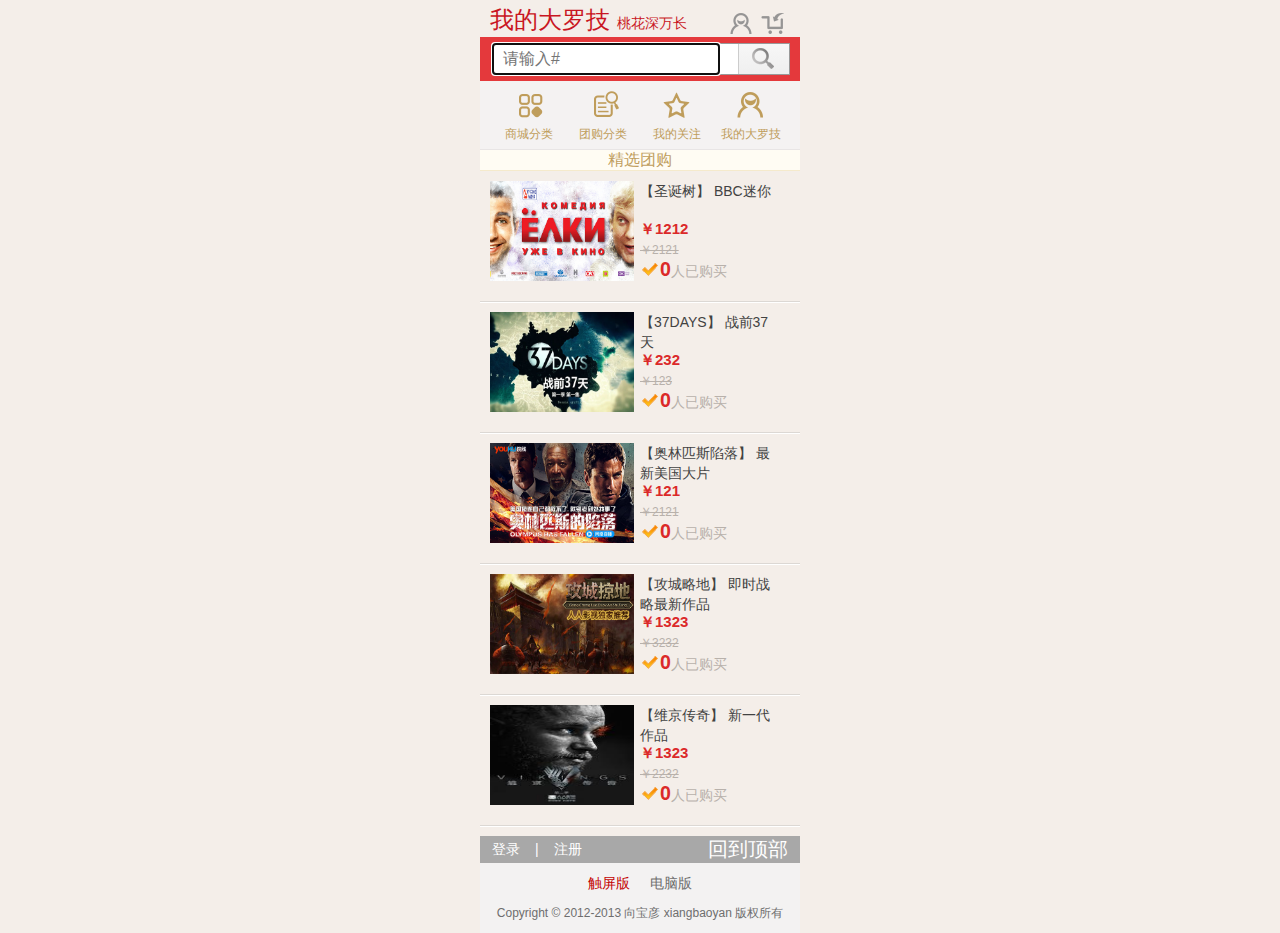
==== m.html @ 89ebb409 "23" ====
<!DOCTYPE html>
<html>
<head>
    <meta charset="utf-8">
    <title></title>
    <link rel="stylesheet" type="text/css" href="../css/m.css"/>
</head>
<body style="width: 320px; margin: 0 auto;">

<div class="new-jd-logo">
    <div style="font-size:24px; padding-top:10px; height:35px; color:#c91623;">我的大罗技        <font style="font-size:14px;">桃花深万长</font></div>
    <div class="new-hlogo-btn">
        <img src="/users/avatar.png"  id="userAva"
             style="width: 25px;display:none;position: absolute;top:10px;left: 3px" alt=""/>
        <a href="muser-login.php" class="new-m-myjd"><span>我的大罗技</span></a>
        <a href="mcart.php" id="html5_cart" class="new-m-cart"><span>购物车</span></a>
    </div>
</div>


<div class="new-header">
    <form id="ssform" action="#" method="post">
        <div class="new-srch-box" style="margin-right: 10px;">
            <input name="keyWord" id="keyWord" type="text" size="16" maxlength="20" required autofocus
                   autocomplete="off" class="new-srch-input" placeholder="请输入#" style="color:#999999;"
                   value="">
            <a href="#" class="new-s-srch" onclick='#'><span></span></a>
        </div>
    </form>
</div>


<div class="new-tab-type5">
    <div class="new-tbl-type">
        <a href="mcate/id-0.php" class="new-tbl-cell"><span class="new-icon1"><span></span><br>商城分类</span></a><a
            href="mtuan/id-0.php" class="new-tbl-cell"><span class="new-icon2"><span></span><br>团购分类</span></a><a
            href="index.php" class="new-tbl-cell"><span class="new-icon3"><span></span><br>我的关注</span></a><a
            href="muser-login.php" class="new-tbl-cell"><span class="new-icon4"><span></span><br>我的大罗技</span></a>
    </div>
</div>


<div class="box_top">精选团购</div>


        <div class="thumb">
            <ul class="lst-type">
                <li class="box lt-li">
                    <a class="lt-a" href="#">
                        <p class="thumb-img" style="width:150px;">
                            <img width="144" height="100" alt="photo" src="/goodImgs/8395b749a5c8fd29bef450db0ff468f6.jpg"><br>
                        </p>
                            <span class="thumb-cont" style="display:block;padding:5px 8px 0 0px">
							<span style="height:40px;font-size:14px;margin-top: -8px;">
								【圣诞树】
                                BBC迷你                            </span>

                            	<span style="margin-top:-8px;" mode="nowrap">
                                	<strong style="font-size:15px;">￥1212</strong>
                                </span>
								<span style="margin-top: -6px;" mode="nowrap">
                                	<del style="font-size:12px;">￥2121</del>
                                </span>

								<p style="font-size:14px;margin-top: -8px;" class="buy txt2">
                                    <span></span><strong>0</strong>人已购买</p>
								</span>

                    </a>
                </li>
            </ul>
        </div>


    
        <div class="thumb">
            <ul class="lst-type">
                <li class="box lt-li">
                    <a class="lt-a" href="#">
                        <p class="thumb-img" style="width:150px;">
                            <img width="144" height="100" alt="photo" src="/goodImgs/034252d85a70ba8def52b0a3a3cd6efb.jpg"><br>
                        </p>
                            <span class="thumb-cont" style="display:block;padding:5px 8px 0 0px">
							<span style="height:40px;font-size:14px;margin-top: -8px;">
								【37DAYS】
                                战前37天                            </span>

                            	<span style="margin-top:-8px;" mode="nowrap">
                                	<strong style="font-size:15px;">￥232</strong>
                                </span>
								<span style="margin-top: -6px;" mode="nowrap">
                                	<del style="font-size:12px;">￥123</del>
                                </span>

								<p style="font-size:14px;margin-top: -8px;" class="buy txt2">
                                    <span></span><strong>0</strong>人已购买</p>
								</span>

                    </a>
                </li>
            </ul>
        </div>


    
        <div class="thumb">
            <ul class="lst-type">
                <li class="box lt-li">
                    <a class="lt-a" href="#">
                        <p class="thumb-img" style="width:150px;">
                            <img width="144" height="100" alt="photo" src="/goodImgs/6e27900802745820000bc24ffe987eba.jpg"><br>
                        </p>
                            <span class="thumb-cont" style="display:block;padding:5px 8px 0 0px">
							<span style="height:40px;font-size:14px;margin-top: -8px;">
								【奥林匹斯陷落】
                                最新美国大片                            </span>

                            	<span style="margin-top:-8px;" mode="nowrap">
                                	<strong style="font-size:15px;">￥121</strong>
                                </span>
								<span style="margin-top: -6px;" mode="nowrap">
                                	<del style="font-size:12px;">￥2121</del>
                                </span>

								<p style="font-size:14px;margin-top: -8px;" class="buy txt2">
                                    <span></span><strong>0</strong>人已购买</p>
								</span>

                    </a>
                </li>
            </ul>
        </div>


    
        <div class="thumb">
            <ul class="lst-type">
                <li class="box lt-li">
                    <a class="lt-a" href="#">
                        <p class="thumb-img" style="width:150px;">
                            <img width="144" height="100" alt="photo" src="/goodImgs/bb15f302eb7eea71625477de06e8a8ce.jpg"><br>
                        </p>
                            <span class="thumb-cont" style="display:block;padding:5px 8px 0 0px">
							<span style="height:40px;font-size:14px;margin-top: -8px;">
								【攻城略地】
                                即时战略最新作品                            </span>

                            	<span style="margin-top:-8px;" mode="nowrap">
                                	<strong style="font-size:15px;">￥1323</strong>
                                </span>
								<span style="margin-top: -6px;" mode="nowrap">
                                	<del style="font-size:12px;">￥3232</del>
                                </span>

								<p style="font-size:14px;margin-top: -8px;" class="buy txt2">
                                    <span></span><strong>0</strong>人已购买</p>
								</span>

                    </a>
                </li>
            </ul>
        </div>


    
        <div class="thumb">
            <ul class="lst-type">
                <li class="box lt-li">
                    <a class="lt-a" href="#">
                        <p class="thumb-img" style="width:150px;">
                            <img width="144" height="100" alt="photo" src="/goodImgs/1c4f2ce950178fa379ba4bfdb438d157.jpg"><br>
                        </p>
                            <span class="thumb-cont" style="display:block;padding:5px 8px 0 0px">
							<span style="height:40px;font-size:14px;margin-top: -8px;">
								【维京传奇】
                                 新一代作品                            </span>

                            	<span style="margin-top:-8px;" mode="nowrap">
                                	<strong style="font-size:15px;">￥1323</strong>
                                </span>
								<span style="margin-top: -6px;" mode="nowrap">
                                	<del style="font-size:12px;">￥2232</del>
                                </span>

								<p style="font-size:14px;margin-top: -8px;" class="buy txt2">
                                    <span></span><strong>0</strong>人已购买</p>
								</span>

                    </a>
                </li>
            </ul>
        </div>


    


<div class="new-footer">
    <div class="new-f-login">
        <a href="muser-login.php" id="loginBtn" style="padding-right: 10px;">登录</a><span class="new-bar2">|</span><a
            href="muser-register.php" style="padding-left: 10px;">注册</a>
        <span class="new-back-top"><a href="#top">回到顶部</a></span>
    </div>
    <div class="new-f-section"><a href="m.php" class="on">触屏版</a><a
            id="toPcHome">电脑版</a></div>
    <div class="new-f-section2">Copyright &copy; 2012-2013 向宝彦 xiangbaoyan 版权所有</div>
</div>
</body>
<script src="/js/jquery.min.js"></script>
<script src="/js/jquery.cookie.js"></script>
<script>
    if($.cookie("username")){
        $("#userAva").css("display","block").siblings(".new-m-myjd").attr("href","");
        $("#loginBtn").html("退出").attr("href","").click(function(){
            $.removeCookie("username");
            $.removeCookie("uniqid");
            location.reload();
        })
    }
</script>
</html>
---- css/m.css ----
@CHARSET "UTF-8";body,p,h1,h2,h3,h4,h5,h6,ul,ol,li,dl,dt,dd,table,th,td,form,fieldset,legend,input,textarea,button,select {margin:0;padding:0;}body,input,textarea,select,button,table {font-size:16px;line-height:1.25em;}body {min-width:320px;font-size:1em;font-family:'microsoft yahei',Verdana,Arial,Helvetica,sans-serif;color:#000;-webkit-text-size-adjust:none;}img,fieldset {border:0;}ul,ol {list-style:none;}em,address {font-style:normal;}a {color:#000;text-decoration:none;}table {border-collapse:collapse;}.new-tbl-type {display:table;width:100%;}.new-tbl-cell {display:table-cell;}.new-s-srch {position:absolute;top:0;right:0;width:50px;height:30px;border-left:1px solid #ccc;background:#f3f3f3;background:-webkit-gradient(linear,left top,left bottom,from(#f7f7f7),to(#efefef));background:-moz-linear-gradient(top,#f7f7f7,#efefef);}.new-s-srch span {display:block;width:50px;height:30px;background:url("/images/icon.png") 13px -1053px no-repeat;}.new-srch-box {display:block;position:relative;width:70%;height:30px;margin-left:35px;border:1px solid #999;}.new-srch-input {width:100%;height:30px;margin-right:30px;border:0;border-radius:0;background:#fff;font-size:16px;line-height:24px;font-weight:normal;color:#c3c2c2;text-indent:10px;vertical-align:top;-webkit-appearance:none;}.new-jd-logo {position:relative;padding:0 10px;}.new-hlogo-btn {position:absolute;top:0;right:10px;}.new-m-myjd,.new-m-cart {display:inline-block;width:30px;height:39px;}.new-m-myjd span,.new-m-cart span {display:inline-block;width:26px;height:21px;margin-top:13px;background:url("/images/icon2b.png") 4px 0 no-repeat;background-size:180px 180px;text-indent:-9999px;}.new-m-cart span {width:24px;height:21px;background-position:-24px 0;}.new-header {position:relative;z-index:8888;height:44px;background:#e4393c;margin-top:-8px;}.new-header .new-srch-box {margin:0 70px 0 12px;padding-right:70px;background-color:#fff;}.new-footer {margin-top:10px;background-color:#f3f2f2;font-size:14px;color:#6e6e6e;text-align:center;}.new-footer .new-f-login {position:relative;padding:0 12px;background-color:#a8a8a8;line-height:27px;color:#fff;text-align:left;heigth:27px;}.new-footer .new-f-login .new-back-top {position:absolute;right:12px;font-size:20px;}.new-footer .new-f-login .new-bar2 {margin:0 5px;}.new-footer .new-f-login a {color:#fff;}.new-footer .new-f-section a {margin-left:20px;color:#6e6e6e;}.new-footer .new-f-section .on {color:#c30202;}.new-footer .new-f-section a:first-child {margin-left:0;}.new-footer .new-f-section,.new-footer .new-f-section2 {padding:10px 0;}.new-footer .new-f-section2 {padding-top:0;font-size:12px;color:#6e6e6e;}.new-header .new-srch-box {top:6px;}.new-icon3 span,.new-tab-type5 .new-icon4 span {display:inline-block;width:35px;height:27px;background:url("/images/icon_main_tab.png") 0 0 no-repeat;background-size:75px 75px;}.new-icon4 span {display:inline-block;width:35px;height:27px;background:url("/images/icon_main_tab.png") 0 0 no-repeat;background-size:75px 75px;}.new-tab-type5 {padding:10px 12px 5px;background-color:#f4f2f2;border-bottom:1px solid #e8e5e5;}.new-tab-type5 .new-tbl-cell {width:25%;}.new-tab-type5 .new-icon1,.new-tab-type5 .new-icon2,.new-tab-type5 .new-icon3,.new-tab-type5 .new-icon4 {display:block;text-align:center;font-size:12px;color:#bf9d5b;}.new-tab-type5 .new-icon1 span,.new-tab-type5 .new-icon2 span,.new-tab-type5 .new-icon3 span,.new-tab-type5 .new-icon4 span {display:inline-block;width:35px;height:27px;background:url("/images/icon_main_tab.png") 0 0 no-repeat;background-size:75px 75px;}.new-tab-type5 .new-icon4 {border-right:none;}.new-tab-type5 .new-icon1 span {background-position:7px 3px;background-size:75px 75px;}.new-tab-type5 .new-icon2 span {background-position:-31px 0;background-size:75px 75px;}.new-tab-type5 .new-icon3 span {background-position:3px -35px;background-size:75px 75px;}.new-tab-type5 .new-icon4 span {background-position:-35px -35px;background-size:75px 75px;}.box_top{background: #FFFCF3;color: #C09E5E;border-bottom: #F5EACC 1px solid;position: relative;text-align: center;}body,p,h1,h2,h3,h4,h5,h6,ul,ol,li,dl,dt,dd,table,th,td,form,fieldset,legend,input,textarea,button,select{margin:0;padding:0}body,input,textarea,select,button,table{font-size:14px;line-height:1.25em}body{position:relative;min-width:320px;background-color:#fff;background:none repeat scroll 0 0 #F4EEE9;font-size:1em;font-family:'microsoft yahei',Verdana,Arial,Helvetica,sans-serif;color:#000;-webkit-text-size-adjust:none;-webkit-tap-highlight-color:rgba(0,0,0,0)}img,fieldset{border:0}ul,ol{list-style:none}em,address{font-style:normal}a{color:#000;text-decoration:none}table{border-collapse:collapse}h2{font-size:1em;text-align:center}.txt2{color:#b8b1ab}.lst-type .lt-li{border-bottom:1px solid #dcd8d4;box-shadow:0 1px 0 #fff}.lst-type .lt-li .lt-a{display:block;position:relative;padding:13px 20px;font-size:15px;color:#424242} .thumb .lst-type .lt-li a{overflow:hidden;padding:10px}.thumb-img{float:left}.thumb-img img{margin-bottom:5px}.thumb-cont{display:inline-block;padding:15px 0 0 10px}.thumb-cont span{display:block;padding:3px 0;line-height:20px;font-size:.875em}.thumb-cont strong{font-size:1.4em;color:#db2929}.thumb-cont del{color:#b8b1ab}.thumb-cont .buy span{display:inline-block;width:20px;height:15px;background:url("/images/icon.png") 0 -38px no-repeat}.new-srch-box{display:block;position:relative;width:auto;height:30px;padding-right:90px;border:1px solid #999;background:#fff}.new-srch-input{width:100%;height:30px;margin-right:30px;border:0;border-radius:0;background:#fff;font-size:16px;line-height:24px;font-weight:normal;color:#c3c2c2;text-indent:10px;vertical-align:top;-webkit-appearance:none}.new-s-srch{position:absolute;top:0;right:0;width:50px;height:30px;border-left:1px solid #ccc;background:#f3f3f3;background:-webkit-gradient(linear, left top, left bottom, from(#f7f7f7), to(#efefef));background:-moz-linear-gradient(top, #f7f7f7, #efefef)}.new-s-srch span{display:block;width:50px;height:30px;background:url("/images/icon2.png") 13px -1053px no-repeat}.inc { border: #E2E2E2 solid 1px; margin-left: 10px;}
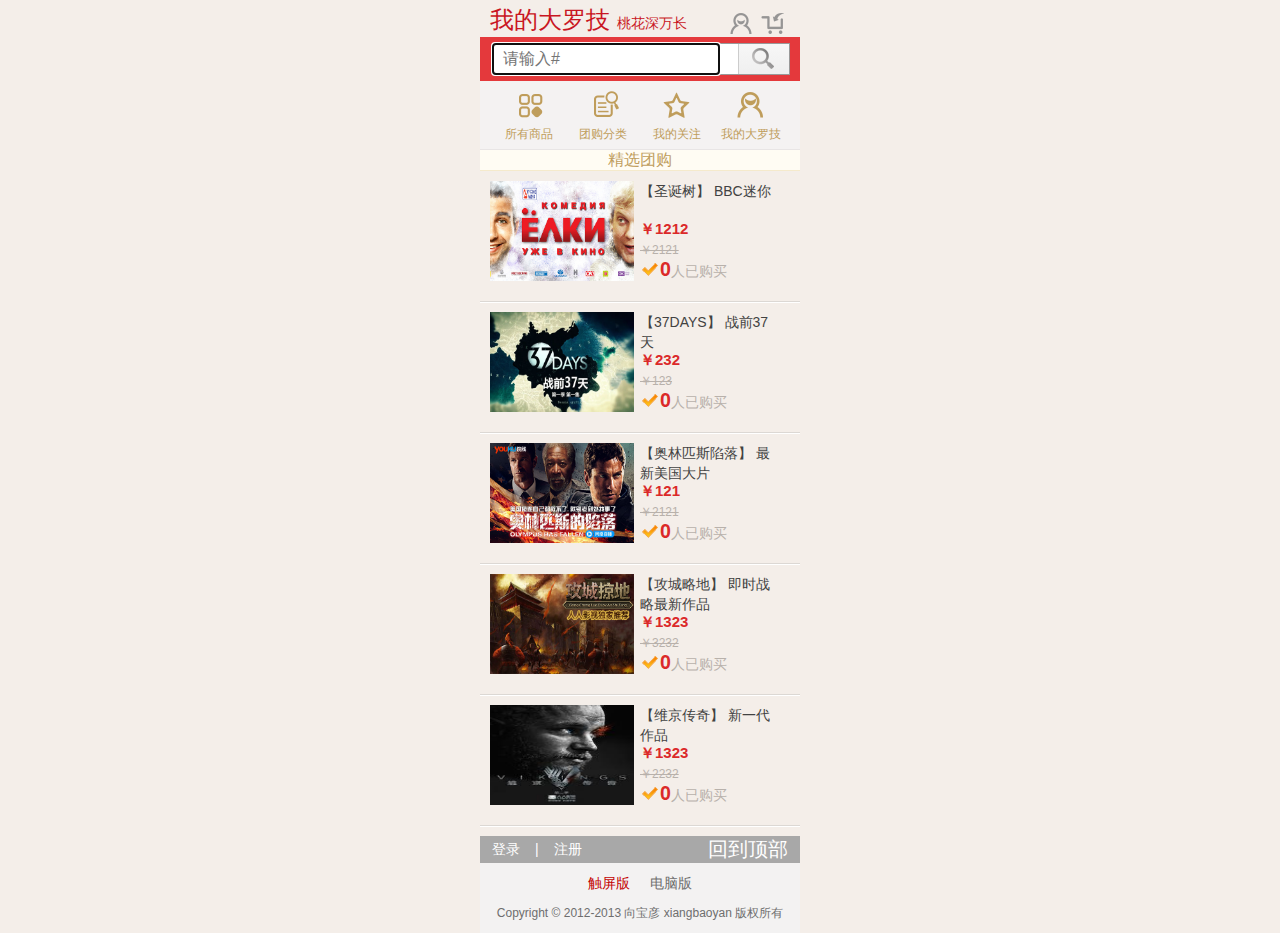
==== commit 94774830: "251" ====
--- a/m.html
+++ b/m.html
@@ -10,7 +10,7 @@
 <div class="new-jd-logo">
     <div style="font-size:24px; padding-top:10px; height:35px; color:#c91623;">我的大罗技        <font style="font-size:14px;">桃花深万长</font></div>
     <div class="new-hlogo-btn">
-        <img src="/users/avatar.png"  id="userAva"
+        <img src="/users/avatar.png" id="userAva"
              style="width: 25px;display:none;position: absolute;top:10px;left: 3px" alt=""/>
         <a href="muser-login.php" class="new-m-myjd"><span>我的大罗技</span></a>
         <a href="mcart.php" id="html5_cart" class="new-m-cart"><span>购物车</span></a>
@@ -32,24 +32,24 @@
 
 <div class="new-tab-type5">
     <div class="new-tbl-type">
-        <a href="mcate/id-0.php" class="new-tbl-cell"><span class="new-icon1"><span></span><br>商城分类</span></a><a
+        <a href="mcate/id-0.php" class="new-tbl-cell"><span class="new-icon1"><span></span><br>所有商品</span></a><a
             href="mtuan/id-0.php" class="new-tbl-cell"><span class="new-icon2"><span></span><br>团购分类</span></a><a
             href="index.php" class="new-tbl-cell"><span class="new-icon3"><span></span><br>我的关注</span></a><a
-            href="muser-login.php" class="new-tbl-cell"><span class="new-icon4"><span></span><br>我的大罗技</span></a>
+            href="muser-login.php" class="new-tbl-cell"><span
+                class="new-icon4"><span></span><br>我的大罗技</span></a>
     </div>
 </div>
 
 
 <div class="box_top">精选团购</div>
 
-
-        <div class="thumb">
-            <ul class="lst-type">
-                <li class="box lt-li">
-                    <a class="lt-a" href="#">
-                        <p class="thumb-img" style="width:150px;">
-                            <img width="144" height="100" alt="photo" src="/goodImgs/8395b749a5c8fd29bef450db0ff468f6.jpg"><br>
-                        </p>
+    <div class="thumb">
+        <ul class="lst-type">
+            <li class="box lt-li">
+                <a class="lt-a" href="/mitem.php?id=55">
+                    <p class="thumb-img" style="width:150px;">
+                        <img width="144" height="100" alt="photo" src="/goodImgs/8395b749a5c8fd29bef450db0ff468f6.jpg"><br>
+                    </p>
                             <span class="thumb-cont" style="display:block;padding:5px 8px 0 0px">
 							<span style="height:40px;font-size:14px;margin-top: -8px;">
 								【圣诞树】
@@ -66,20 +66,19 @@
                                     <span></span><strong>0</strong>人已购买</p>
 								</span>
 
-                    </a>
-                </li>
-            </ul>
-        </div>
-
-
-    
-        <div class="thumb">
-            <ul class="lst-type">
-                <li class="box lt-li">
-                    <a class="lt-a" href="#">
-                        <p class="thumb-img" style="width:150px;">
-                            <img width="144" height="100" alt="photo" src="/goodImgs/034252d85a70ba8def52b0a3a3cd6efb.jpg"><br>
-                        </p>
+                </a>
+            </li>
+        </ul>
+    </div>
+
+
+    <div class="thumb">
+        <ul class="lst-type">
+            <li class="box lt-li">
+                <a class="lt-a" href="/mitem.php?id=54">
+                    <p class="thumb-img" style="width:150px;">
+                        <img width="144" height="100" alt="photo" src="/goodImgs/034252d85a70ba8def52b0a3a3cd6efb.jpg"><br>
+                    </p>
                             <span class="thumb-cont" style="display:block;padding:5px 8px 0 0px">
 							<span style="height:40px;font-size:14px;margin-top: -8px;">
 								【37DAYS】
@@ -96,20 +95,19 @@
                                     <span></span><strong>0</strong>人已购买</p>
 								</span>
 
-                    </a>
-                </li>
-            </ul>
-        </div>
-
-
-    
-        <div class="thumb">
-            <ul class="lst-type">
-                <li class="box lt-li">
-                    <a class="lt-a" href="#">
-                        <p class="thumb-img" style="width:150px;">
-                            <img width="144" height="100" alt="photo" src="/goodImgs/6e27900802745820000bc24ffe987eba.jpg"><br>
-                        </p>
+                </a>
+            </li>
+        </ul>
+    </div>
+
+
+    <div class="thumb">
+        <ul class="lst-type">
+            <li class="box lt-li">
+                <a class="lt-a" href="/mitem.php?id=53">
+                    <p class="thumb-img" style="width:150px;">
+                        <img width="144" height="100" alt="photo" src="/goodImgs/6e27900802745820000bc24ffe987eba.jpg"><br>
+                    </p>
                             <span class="thumb-cont" style="display:block;padding:5px 8px 0 0px">
 							<span style="height:40px;font-size:14px;margin-top: -8px;">
 								【奥林匹斯陷落】
@@ -126,20 +124,19 @@
                                     <span></span><strong>0</strong>人已购买</p>
 								</span>
 
-                    </a>
-                </li>
-            </ul>
-        </div>
-
-
-    
-        <div class="thumb">
-            <ul class="lst-type">
-                <li class="box lt-li">
-                    <a class="lt-a" href="#">
-                        <p class="thumb-img" style="width:150px;">
-                            <img width="144" height="100" alt="photo" src="/goodImgs/bb15f302eb7eea71625477de06e8a8ce.jpg"><br>
-                        </p>
+                </a>
+            </li>
+        </ul>
+    </div>
+
+
+    <div class="thumb">
+        <ul class="lst-type">
+            <li class="box lt-li">
+                <a class="lt-a" href="/mitem.php?id=52">
+                    <p class="thumb-img" style="width:150px;">
+                        <img width="144" height="100" alt="photo" src="/goodImgs/bb15f302eb7eea71625477de06e8a8ce.jpg"><br>
+                    </p>
                             <span class="thumb-cont" style="display:block;padding:5px 8px 0 0px">
 							<span style="height:40px;font-size:14px;margin-top: -8px;">
 								【攻城略地】
@@ -156,20 +153,19 @@
                                     <span></span><strong>0</strong>人已购买</p>
 								</span>
 
-                    </a>
-                </li>
-            </ul>
-        </div>
-
-
-    
-        <div class="thumb">
-            <ul class="lst-type">
-                <li class="box lt-li">
-                    <a class="lt-a" href="#">
-                        <p class="thumb-img" style="width:150px;">
-                            <img width="144" height="100" alt="photo" src="/goodImgs/1c4f2ce950178fa379ba4bfdb438d157.jpg"><br>
-                        </p>
+                </a>
+            </li>
+        </ul>
+    </div>
+
+
+    <div class="thumb">
+        <ul class="lst-type">
+            <li class="box lt-li">
+                <a class="lt-a" href="/mitem.php?id=51">
+                    <p class="thumb-img" style="width:150px;">
+                        <img width="144" height="100" alt="photo" src="/goodImgs/1c4f2ce950178fa379ba4bfdb438d157.jpg"><br>
+                    </p>
                             <span class="thumb-cont" style="display:block;padding:5px 8px 0 0px">
 							<span style="height:40px;font-size:14px;margin-top: -8px;">
 								【维京传奇】
@@ -186,13 +182,13 @@
                                     <span></span><strong>0</strong>人已购买</p>
 								</span>
 
-                    </a>
-                </li>
-            </ul>
-        </div>
-
-
-    
+                </a>
+            </li>
+        </ul>
+    </div>
+
+
+
 
 
 <div class="new-footer">
@@ -209,9 +205,9 @@
 <script src="/js/jquery.min.js"></script>
 <script src="/js/jquery.cookie.js"></script>
 <script>
-    if($.cookie("username")){
-        $("#userAva").css("display","block").siblings(".new-m-myjd").attr("href","");
-        $("#loginBtn").html("退出").attr("href","").click(function(){
+    if ($.cookie("username")) {
+        $("#userAva").css("display", "block").siblings(".new-m-myjd").attr("href", "");
+        $("#loginBtn").html("退出").attr("href", "").click(function () {
             $.removeCookie("username");
             $.removeCookie("uniqid");
             location.reload();
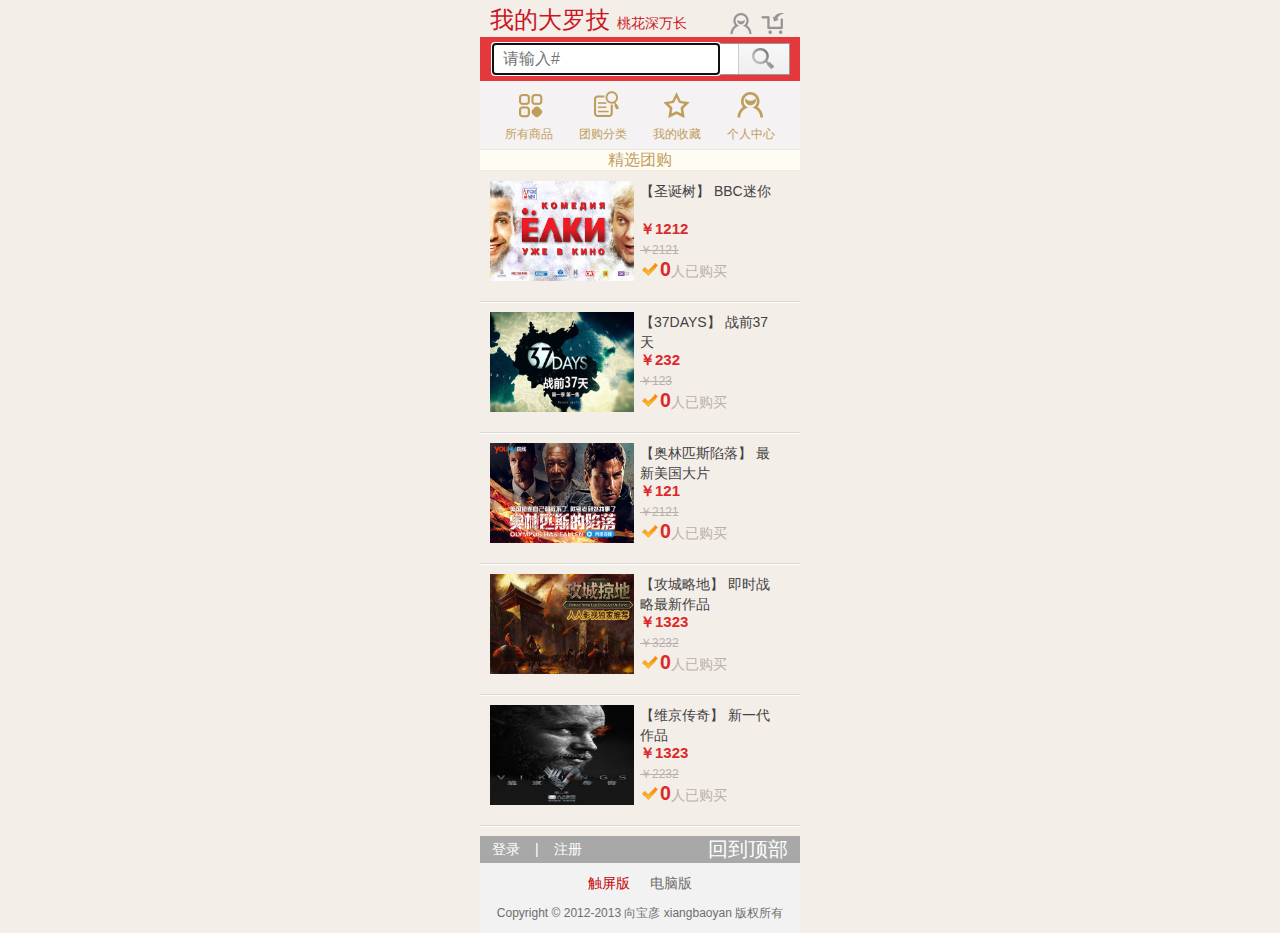
==== commit a0dc3358: "251" ====
--- a/m.html
+++ b/m.html
@@ -34,9 +34,9 @@
     <div class="new-tbl-type">
         <a href="mcate/id-0.php" class="new-tbl-cell"><span class="new-icon1"><span></span><br>所有商品</span></a><a
             href="mtuan/id-0.php" class="new-tbl-cell"><span class="new-icon2"><span></span><br>团购分类</span></a><a
-            href="index.php" class="new-tbl-cell"><span class="new-icon3"><span></span><br>我的关注</span></a><a
-            href="muser-login.php" class="new-tbl-cell"><span
-                class="new-icon4"><span></span><br>我的大罗技</span></a>
+            href="mycollect.php" class="new-tbl-cell"><span class="new-icon3"><span></span><br>我的收藏</span></a><a
+            href="manage/merchantGuy.php" class="new-tbl-cell"><span
+                class="new-icon4"><span></span><br>个人中心</span></a>
     </div>
 </div>
 
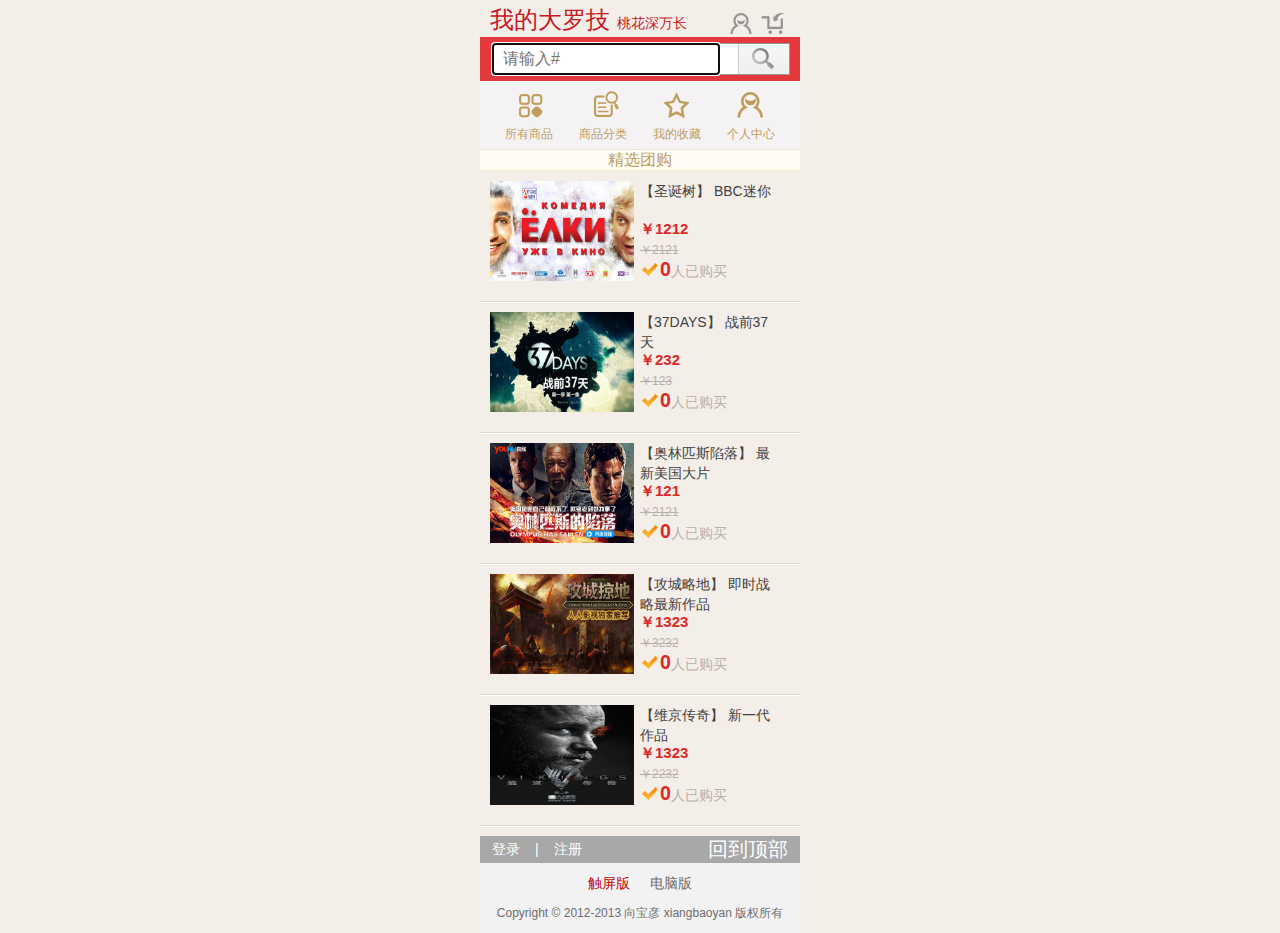
==== commit c10b472c: "121" ====
--- a/m.html
+++ b/m.html
@@ -33,7 +33,7 @@
 <div class="new-tab-type5">
     <div class="new-tbl-type">
         <a href="mcate/id-0.php" class="new-tbl-cell"><span class="new-icon1"><span></span><br>所有商品</span></a><a
-            href="mtuan/id-0.php" class="new-tbl-cell"><span class="new-icon2"><span></span><br>团购分类</span></a><a
+            href="mitems.php" class="new-tbl-cell"><span class="new-icon2"><span></span><br>商品分类</span></a><a
             href="mycollect.php" class="new-tbl-cell"><span class="new-icon3"><span></span><br>我的收藏</span></a><a
             href="manage/merchantGuy.php" class="new-tbl-cell"><span
                 class="new-icon4"><span></span><br>个人中心</span></a>
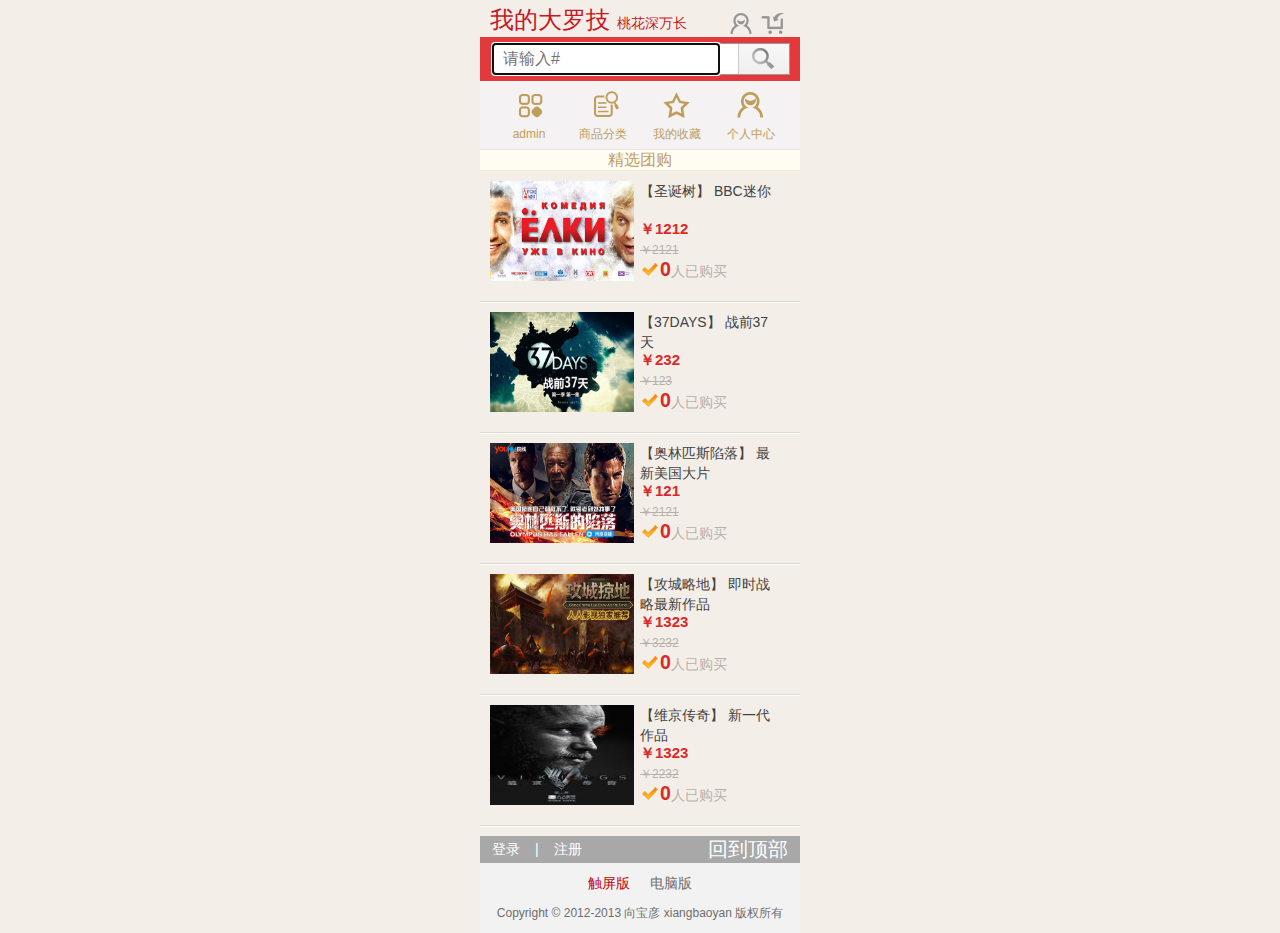
==== commit c83d9c0e: "122" ====
--- a/m.html
+++ b/m.html
@@ -32,7 +32,7 @@
 
 <div class="new-tab-type5">
     <div class="new-tbl-type">
-        <a href="mcate/id-0.php" class="new-tbl-cell"><span class="new-icon1"><span></span><br>所有商品</span></a><a
+        <a href="manage/admin.php" class="new-tbl-cell"><span class="new-icon1"><span></span><br>admin</span></a><a
             href="mitems.php" class="new-tbl-cell"><span class="new-icon2"><span></span><br>商品分类</span></a><a
             href="mycollect.php" class="new-tbl-cell"><span class="new-icon3"><span></span><br>我的收藏</span></a><a
             href="manage/merchantGuy.php" class="new-tbl-cell"><span
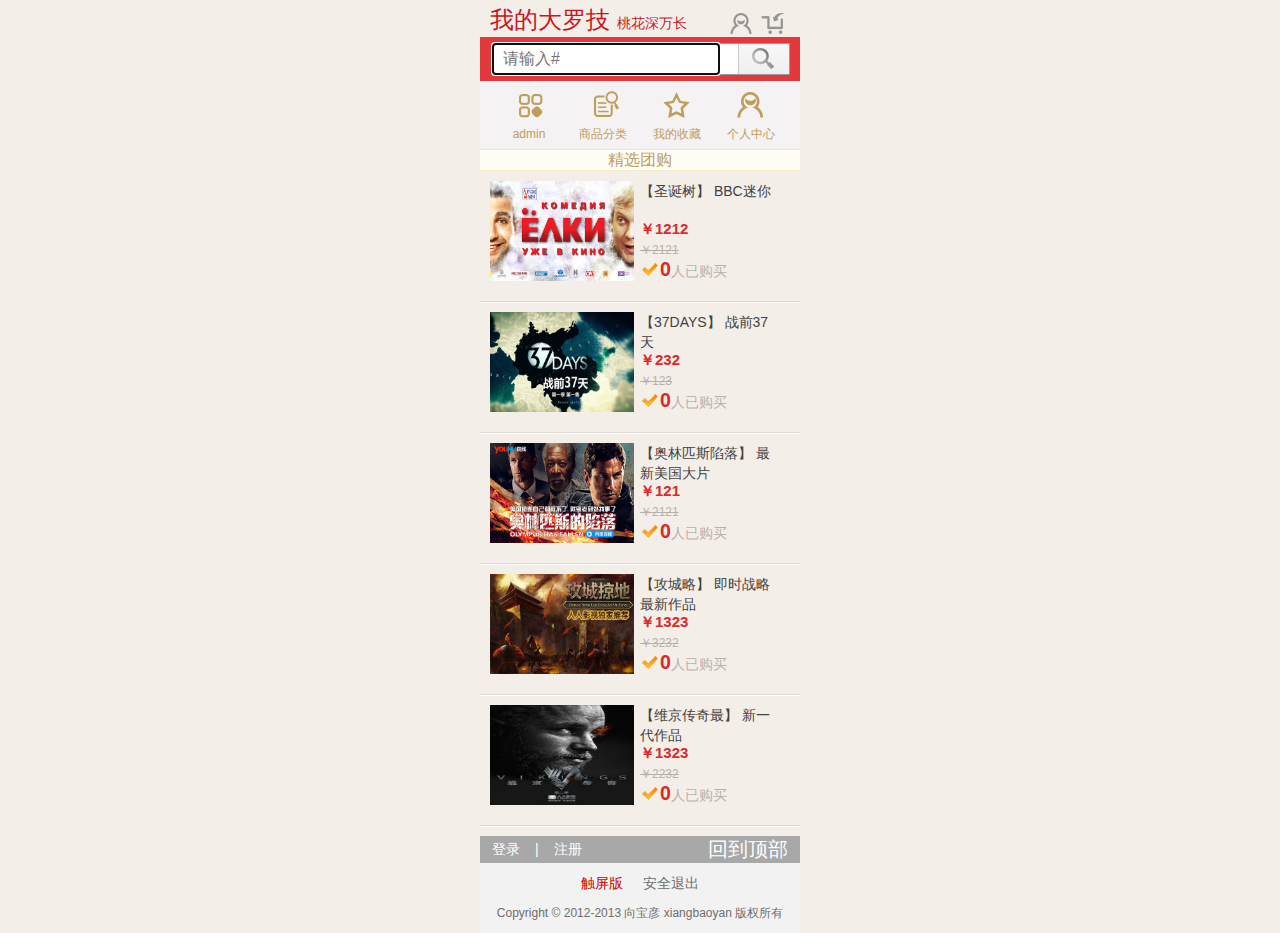
==== commit f973a36b: "12121" ====
--- a/m.html
+++ b/m.html
@@ -19,12 +19,12 @@
 
 
 <div class="new-header">
-    <form id="ssform" action="#" method="post">
+    <form id="ssform" action="msearch.php" method="post">
         <div class="new-srch-box" style="margin-right: 10px;">
             <input name="keyWord" id="keyWord" type="text" size="16" maxlength="20" required autofocus
                    autocomplete="off" class="new-srch-input" placeholder="请输入#" style="color:#999999;"
                    value="">
-            <a href="#" class="new-s-srch" onclick='#'><span></span></a>
+            <a id="ssformSubmit" class="new-s-srch"><span></span></a>
         </div>
     </form>
 </div>
@@ -139,7 +139,7 @@
                     </p>
                             <span class="thumb-cont" style="display:block;padding:5px 8px 0 0px">
 							<span style="height:40px;font-size:14px;margin-top: -8px;">
-								【攻城略地】
+								【攻城略】
                                 即时战略最新作品                            </span>
 
                             	<span style="margin-top:-8px;" mode="nowrap">
@@ -168,7 +168,7 @@
                     </p>
                             <span class="thumb-cont" style="display:block;padding:5px 8px 0 0px">
 							<span style="height:40px;font-size:14px;margin-top: -8px;">
-								【维京传奇】
+								【维京传奇最】
                                  新一代作品                            </span>
 
                             	<span style="margin-top:-8px;" mode="nowrap">
@@ -197,8 +197,8 @@
             href="muser-register.php" style="padding-left: 10px;">注册</a>
         <span class="new-back-top"><a href="#top">回到顶部</a></span>
     </div>
-    <div class="new-f-section"><a href="m.php" class="on">触屏版</a><a
-            id="toPcHome">电脑版</a></div>
+    <div class="new-f-section"><a href="m.html" class="on">触屏版</a><a
+            id="toPcHome" style="cursor: pointer;">安全退出</a></div>
     <div class="new-f-section2">Copyright &copy; 2012-2013 向宝彦 xiangbaoyan 版权所有</div>
 </div>
 </body>
@@ -210,8 +210,33 @@
         $("#loginBtn").html("退出").attr("href", "").click(function () {
             $.removeCookie("username");
             $.removeCookie("uniqid");
+            $.post("clearSession.php",function(data){
+                if(data == 'ok'){
+                    alert("安全退出");
+                }else{
+                    alert("需要继续退出");
+                }
+            });
             location.reload();
         })
     }
+
+    $("#toPcHome").click(function(){
+
+        $.post("clearSession.php",function(data){
+            if(data == 'ok'){
+                alert("安全退出");
+            }else{
+                alert("需要继续退出");
+            }
+        });
+    });
+</script>
+
+<script>
+    $("#ssformSubmit").click(function(){
+
+        $("#ssform").submit();
+    });
 </script>
 </html>
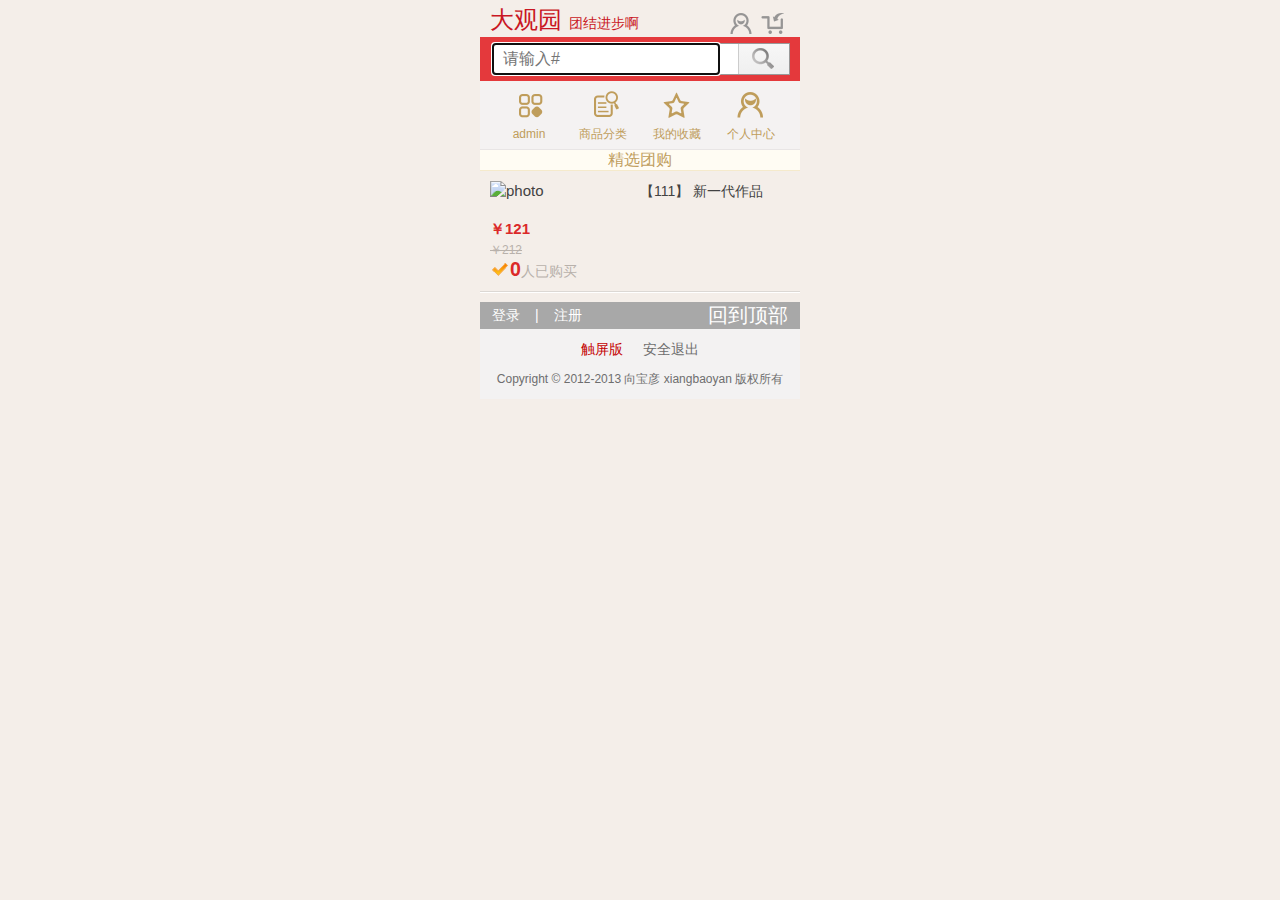
==== commit 70f2ee0f: "12121" ====
--- a/m.html
+++ b/m.html
@@ -2,17 +2,18 @@
 <html>
 <head>
     <meta charset="utf-8">
+    <meta http-equiv="X-UA-Compatible" content="IE=edge,chrome=1">
     <title></title>
     <link rel="stylesheet" type="text/css" href="../css/m.css"/>
 </head>
 <body style="width: 320px; margin: 0 auto;">
 
 <div class="new-jd-logo">
-    <div style="font-size:24px; padding-top:10px; height:35px; color:#c91623;">我的大罗技        <font style="font-size:14px;">桃花深万长</font></div>
+    <div style="font-size:24px; padding-top:10px; height:35px; color:#c91623;">大观园        <font style="font-size:14px;">团结进步啊</font></div>
     <div class="new-hlogo-btn">
         <img src="/users/avatar.png" id="userAva"
              style="width: 25px;display:none;position: absolute;top:10px;left: 3px" alt=""/>
-        <a href="muser-login.php" class="new-m-myjd"><span>我的大罗技</span></a>
+        <a href="muser-login.php" class="new-m-myjd"><span>大观园</span></a>
         <a href="mcart.php" id="html5_cart" class="new-m-cart"><span>购物车</span></a>
     </div>
 </div>
@@ -46,136 +47,20 @@
     <div class="thumb">
         <ul class="lst-type">
             <li class="box lt-li">
-                <a class="lt-a" href="/mitem.php?id=55">
+                <a class="lt-a" href="/mitem.php?id=50">
                     <p class="thumb-img" style="width:150px;">
-                        <img width="144" height="100" alt="photo" src="/goodImgs/8395b749a5c8fd29bef450db0ff468f6.jpg"><br>
+                        <img width="144" height="100" alt="photo" src="/goodImgs/572fa2152f1855568167b7cb28a8ab44.jpg"><br>
                     </p>
                             <span class="thumb-cont" style="display:block;padding:5px 8px 0 0px">
 							<span style="height:40px;font-size:14px;margin-top: -8px;">
-								【圣诞树】
-                                BBC迷你                            </span>
-
-                            	<span style="margin-top:-8px;" mode="nowrap">
-                                	<strong style="font-size:15px;">￥1212</strong>
-                                </span>
-								<span style="margin-top: -6px;" mode="nowrap">
-                                	<del style="font-size:12px;">￥2121</del>
-                                </span>
-
-								<p style="font-size:14px;margin-top: -8px;" class="buy txt2">
-                                    <span></span><strong>0</strong>人已购买</p>
-								</span>
-
-                </a>
-            </li>
-        </ul>
-    </div>
-
-
-    <div class="thumb">
-        <ul class="lst-type">
-            <li class="box lt-li">
-                <a class="lt-a" href="/mitem.php?id=54">
-                    <p class="thumb-img" style="width:150px;">
-                        <img width="144" height="100" alt="photo" src="/goodImgs/034252d85a70ba8def52b0a3a3cd6efb.jpg"><br>
-                    </p>
-                            <span class="thumb-cont" style="display:block;padding:5px 8px 0 0px">
-							<span style="height:40px;font-size:14px;margin-top: -8px;">
-								【37DAYS】
-                                战前37天                            </span>
-
-                            	<span style="margin-top:-8px;" mode="nowrap">
-                                	<strong style="font-size:15px;">￥232</strong>
-                                </span>
-								<span style="margin-top: -6px;" mode="nowrap">
-                                	<del style="font-size:12px;">￥123</del>
-                                </span>
-
-								<p style="font-size:14px;margin-top: -8px;" class="buy txt2">
-                                    <span></span><strong>0</strong>人已购买</p>
-								</span>
-
-                </a>
-            </li>
-        </ul>
-    </div>
-
-
-    <div class="thumb">
-        <ul class="lst-type">
-            <li class="box lt-li">
-                <a class="lt-a" href="/mitem.php?id=53">
-                    <p class="thumb-img" style="width:150px;">
-                        <img width="144" height="100" alt="photo" src="/goodImgs/6e27900802745820000bc24ffe987eba.jpg"><br>
-                    </p>
-                            <span class="thumb-cont" style="display:block;padding:5px 8px 0 0px">
-							<span style="height:40px;font-size:14px;margin-top: -8px;">
-								【奥林匹斯陷落】
-                                最新美国大片                            </span>
+								【111】
+                                 新一代作品                            </span>
 
                             	<span style="margin-top:-8px;" mode="nowrap">
                                 	<strong style="font-size:15px;">￥121</strong>
                                 </span>
 								<span style="margin-top: -6px;" mode="nowrap">
-                                	<del style="font-size:12px;">￥2121</del>
-                                </span>
-
-								<p style="font-size:14px;margin-top: -8px;" class="buy txt2">
-                                    <span></span><strong>0</strong>人已购买</p>
-								</span>
-
-                </a>
-            </li>
-        </ul>
-    </div>
-
-
-    <div class="thumb">
-        <ul class="lst-type">
-            <li class="box lt-li">
-                <a class="lt-a" href="/mitem.php?id=52">
-                    <p class="thumb-img" style="width:150px;">
-                        <img width="144" height="100" alt="photo" src="/goodImgs/bb15f302eb7eea71625477de06e8a8ce.jpg"><br>
-                    </p>
-                            <span class="thumb-cont" style="display:block;padding:5px 8px 0 0px">
-							<span style="height:40px;font-size:14px;margin-top: -8px;">
-								【攻城略】
-                                即时战略最新作品                            </span>
-
-                            	<span style="margin-top:-8px;" mode="nowrap">
-                                	<strong style="font-size:15px;">￥1323</strong>
-                                </span>
-								<span style="margin-top: -6px;" mode="nowrap">
-                                	<del style="font-size:12px;">￥3232</del>
-                                </span>
-
-								<p style="font-size:14px;margin-top: -8px;" class="buy txt2">
-                                    <span></span><strong>0</strong>人已购买</p>
-								</span>
-
-                </a>
-            </li>
-        </ul>
-    </div>
-
-
-    <div class="thumb">
-        <ul class="lst-type">
-            <li class="box lt-li">
-                <a class="lt-a" href="/mitem.php?id=51">
-                    <p class="thumb-img" style="width:150px;">
-                        <img width="144" height="100" alt="photo" src="/goodImgs/1c4f2ce950178fa379ba4bfdb438d157.jpg"><br>
-                    </p>
-                            <span class="thumb-cont" style="display:block;padding:5px 8px 0 0px">
-							<span style="height:40px;font-size:14px;margin-top: -8px;">
-								【维京传奇最】
-                                 新一代作品                            </span>
-
-                            	<span style="margin-top:-8px;" mode="nowrap">
-                                	<strong style="font-size:15px;">￥1323</strong>
-                                </span>
-								<span style="margin-top: -6px;" mode="nowrap">
-                                	<del style="font-size:12px;">￥2232</del>
+                                	<del style="font-size:12px;">￥212</del>
                                 </span>
 
 								<p style="font-size:14px;margin-top: -8px;" class="buy txt2">
